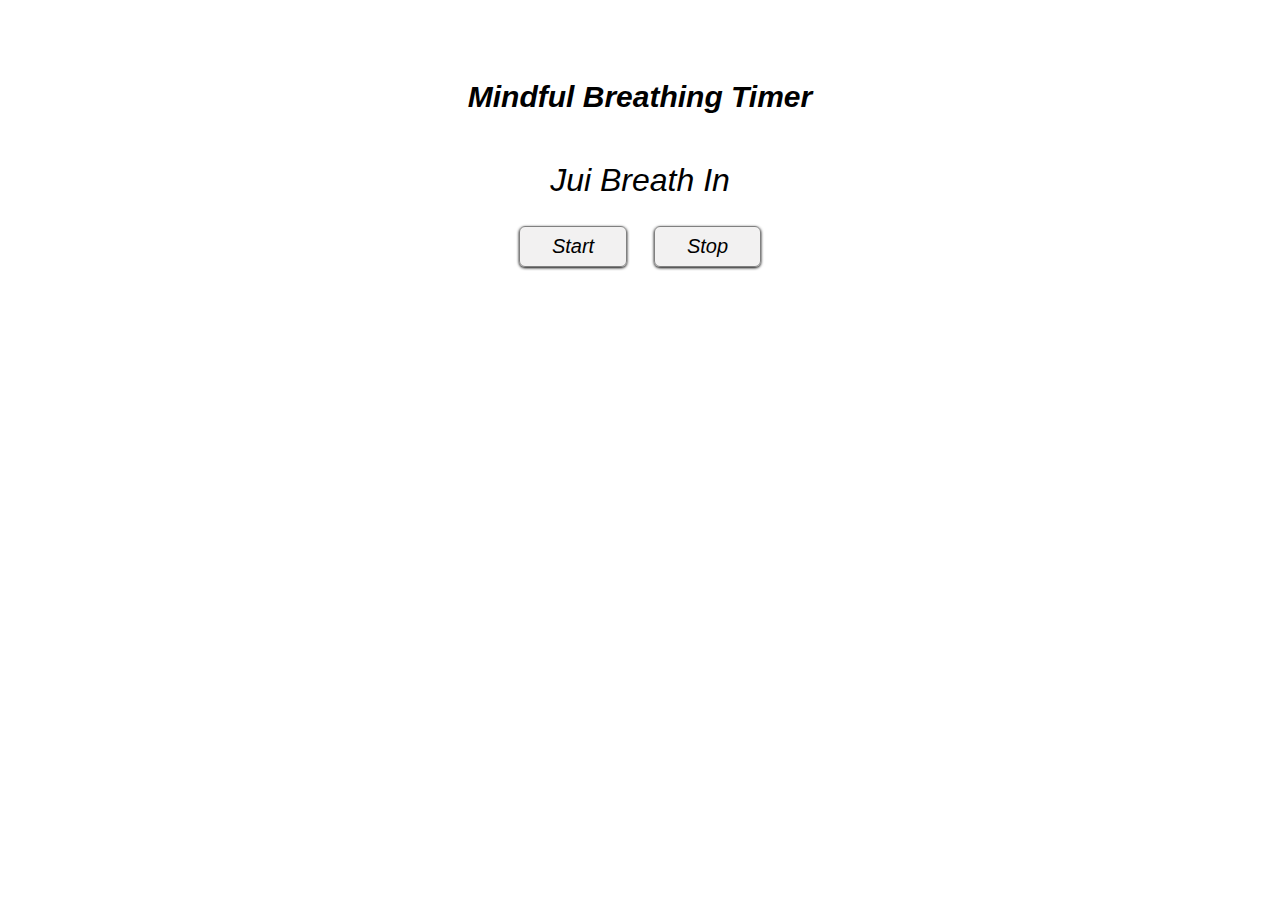
==== index.html @ 64c5774d "Update index.html" ====
<!DOCTYPE html>
<html lang="en">
<head>
    <meta charset="UTF-8">
    <meta name="viewport" content="width=device-width, initial-scale=1.0">
    <title>increment-decrement</title>
    <link rel="stylesheet" href="style.css">
</head>
<body>
    <div class="timerMain">
    <div class="container">

        <h1 id="counter"> Mindful Breathing Timer</h1>
        <div id="timer"  style="font-family: Arial, Helvetica, sans-serif;">Jui Breath In</div>
         <button id="startBtn">Start</button>
         <button id="stopBtn">Stop</button>
    </div>
</div>







    <script src="app.js"></script>
    
</body>
</html>
---- style.css ----
*{
    margin: 0%;
    padding: 0%;
    outline: none;
    border: none;
    font-style: italic;
    font-family: Arial,  sans-serif;
    background-color: rgba(255, 255, 255, 0.905);
}
.container{
    width: 500px;
    margin: 5rem auto;
    text-align: center;
}
#counter{
    font-size: 30px;
    font-weight: bold;
   color: black;
    margin-bottom: 3rem;
}
button{
    font-size: 20px;
    margin: 0.7rem;
  
    padding: .5rem 2rem;
    background-color:#e1dede6d;
    color: black;
    border-radius: 6px;
    box-shadow: 0px 1px 3px 0px;
     border: 1px solid gray; 
    
}
button:hover{
    background-color:white;

}



button:disabled{
    opacity: .5;
    cursor: not-allowed;
}
#timer{
    font-size: 32px;
    margin-bottom: 1rem;
    color: black;
}
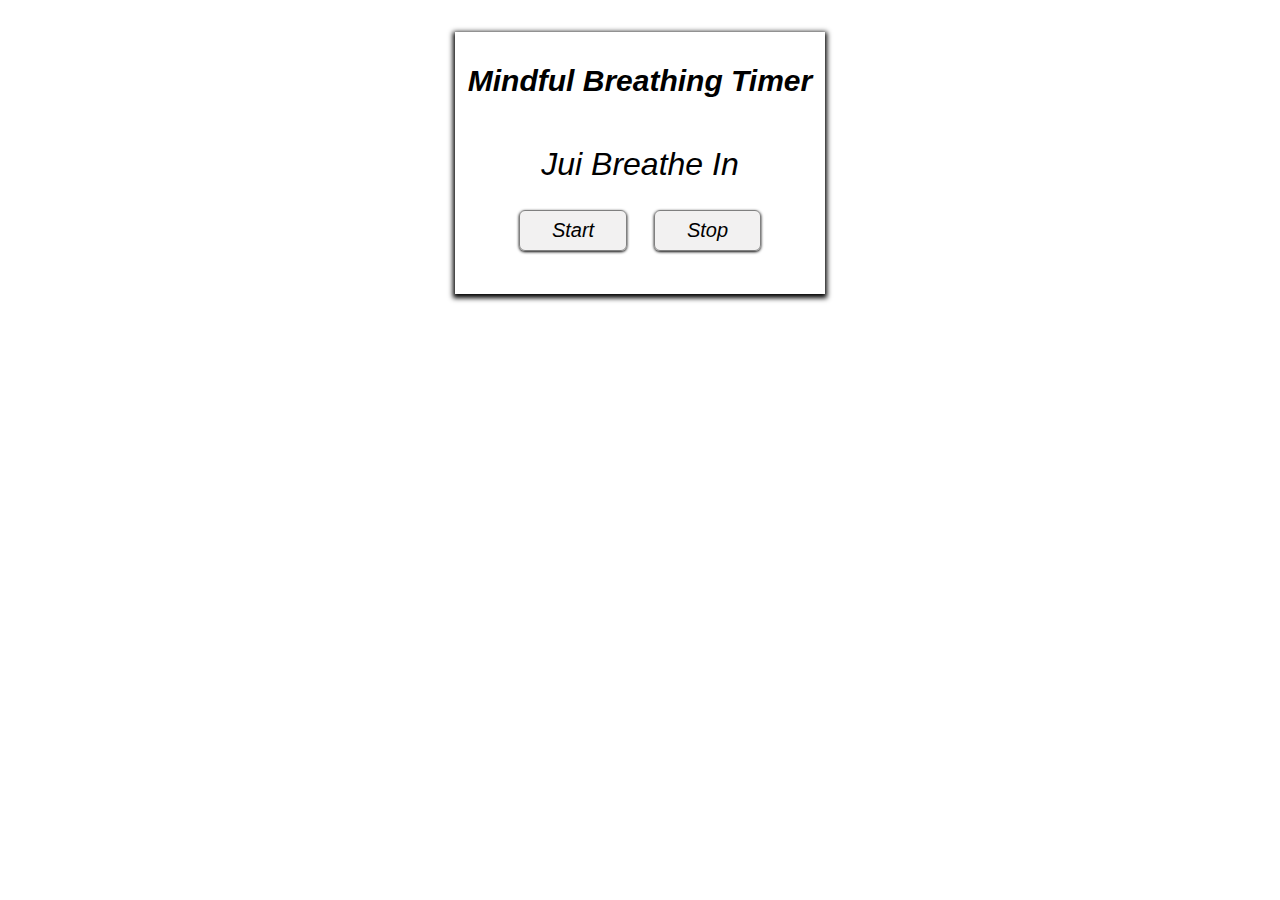
==== commit fe9cbc4e: "Update index.html" ====
--- a/index.html
+++ b/index.html
@@ -11,7 +11,7 @@
     <div class="container">
 
         <h1 id="counter"> Mindful Breathing Timer</h1>
-        <div id="timer"  style="font-family: Arial, Helvetica, sans-serif;">Jui Breath In</div>
+        <div id="timer"  style="font-family: Arial, Helvetica, sans-serif;">Jui Breathe In</div>
          <button id="startBtn">Start</button>
          <button id="stopBtn">Stop</button>
     </div>
--- a/style.css
+++ b/style.css
@@ -8,10 +8,31 @@
     background-color: rgba(255, 255, 255, 0.905);
 }
 .container{
-    width: 500px;
+    width: 350px;
+    margin: 2rem auto;
+    text-align: center;
+    box-shadow: 0px 2px 5px 2px;
+    padding: 2rem 0.6rem;
+    margin-bottom: 2rem;
+}
+@media only screen and (max-width: 400px) {
+	.container { 
+		width: 330px;
     margin: 5rem auto;
     text-align: center;
+    box-shadow: 0px 2px 5px 2px;
+    padding: 2rem 0.6rem;
+	}
+    
+#counter{
+    font-size: 24px;
+    font-weight: bold;
+   color: black;
+    margin-bottom: 3rem;
 }
+}
+
+
 #counter{
     font-size: 30px;
     font-weight: bold;
@@ -45,4 +66,4 @@
     font-size: 32px;
     margin-bottom: 1rem;
     color: black;
-}+}
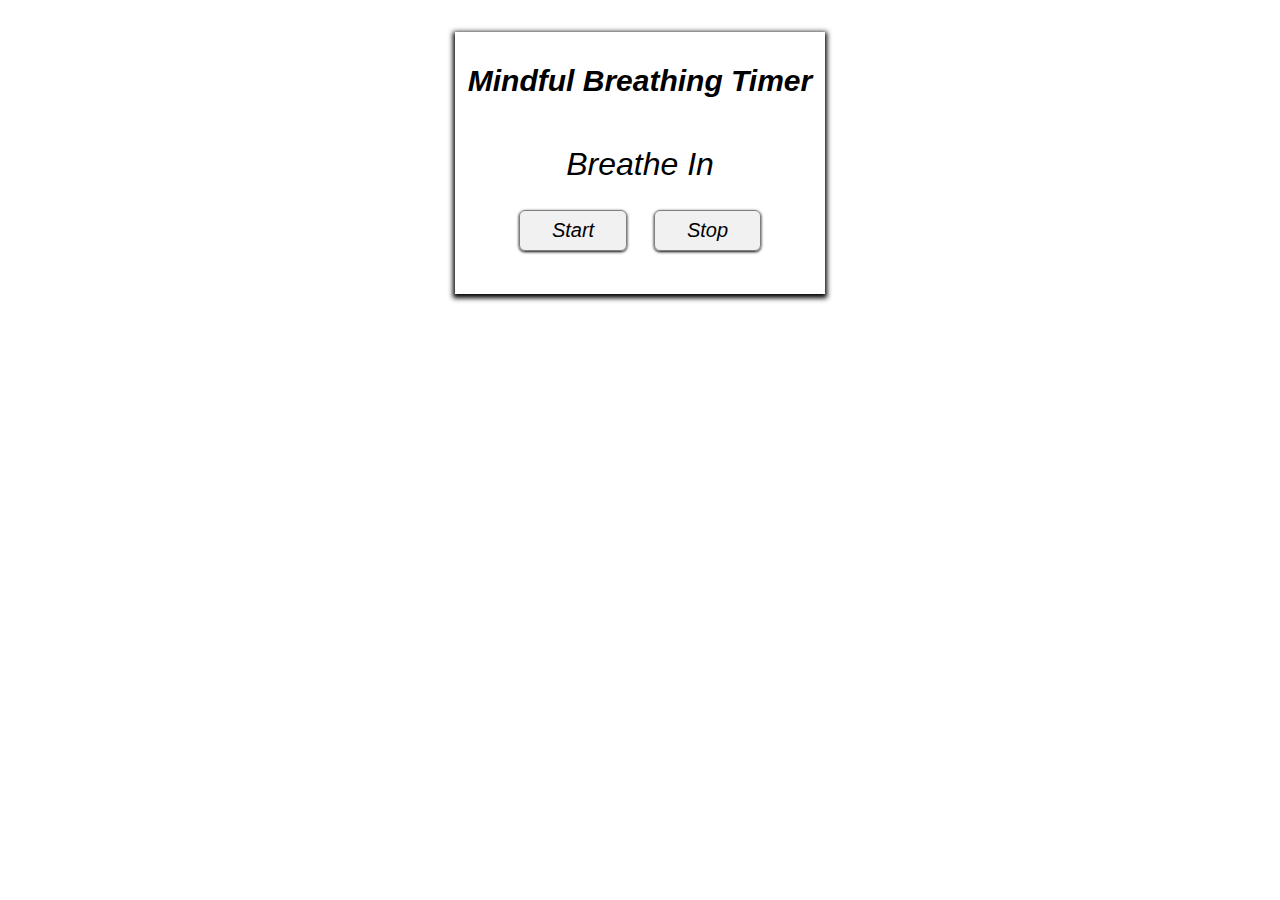
==== commit 412d4abb: "Update index.html" ====
--- a/index.html
+++ b/index.html
@@ -7,11 +7,13 @@
     <link rel="stylesheet" href="style.css">
 </head>
 <body>
+      <audio src="audio/click-47609.mp3" id="audio"></audio>
+    <audio src="audio/8-bit-game-1-186975.mp3" id="audioTwo"></audio>
     <div class="timerMain">
     <div class="container">
 
         <h1 id="counter"> Mindful Breathing Timer</h1>
-        <div id="timer"  style="font-family: Arial, Helvetica, sans-serif;">Jui Breathe In</div>
+        <div id="timer"  style="font-family: Arial, Helvetica, sans-serif;"> Breathe In</div>
          <button id="startBtn">Start</button>
          <button id="stopBtn">Stop</button>
     </div>
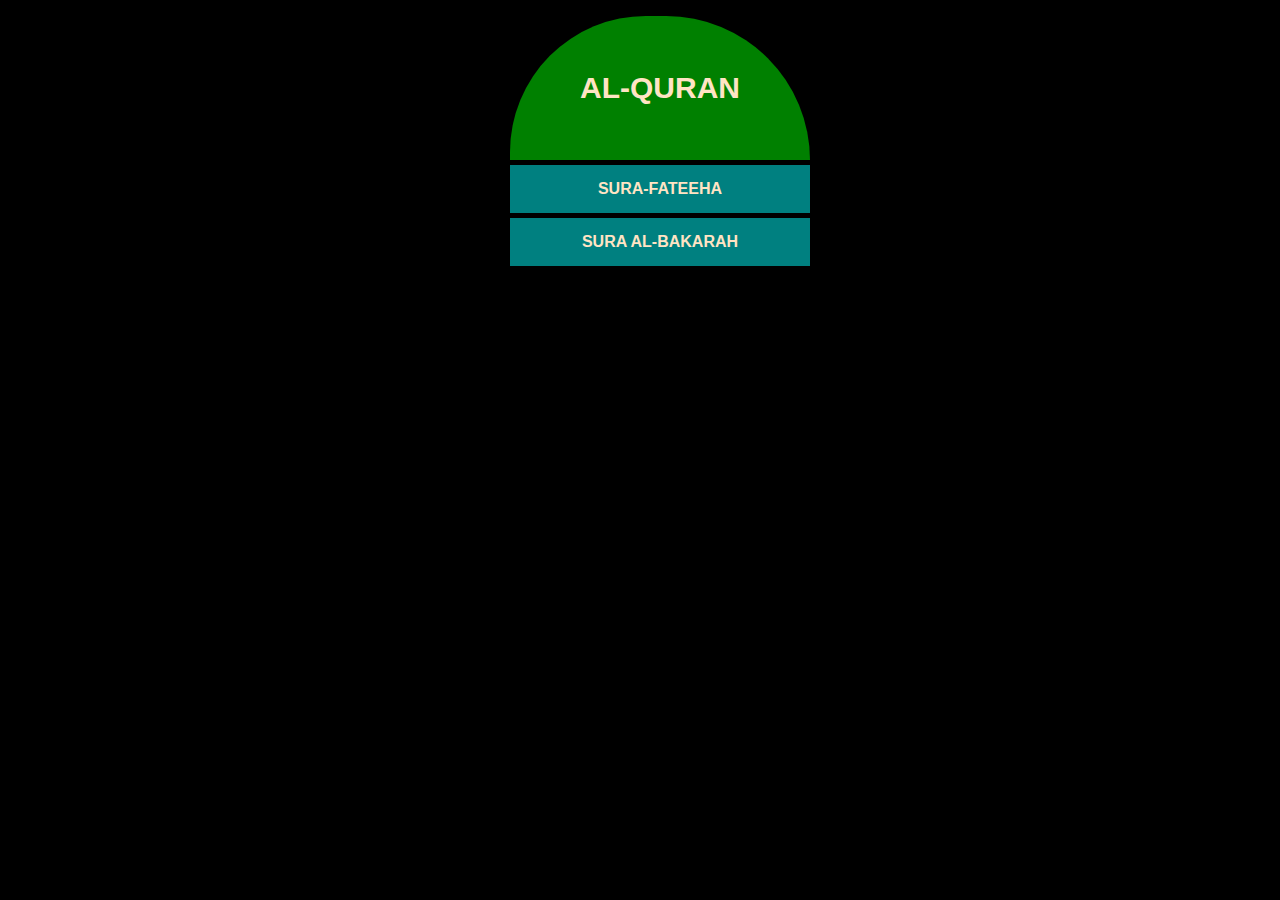
==== commit 0cc2662b: "Update index.html" ====
--- a/index.html
+++ b/index.html
@@ -3,29 +3,108 @@
 <head>
     <meta charset="UTF-8">
     <meta name="viewport" content="width=device-width, initial-scale=1.0">
-    <title>increment-decrement</title>
-    <link rel="stylesheet" href="style.css">
+    <title>Al-Quran</title>
+    <style>
+        body{
+            background-color: black;
+        }
+        .container {
+            width: 350px;
+            background-color: green;
+            margin: auto;
+            padding: 20px 10px;
+           
+
+        }
+        .rahmat .head  {
+    font-size: 30px;
+    padding: 55px 0;
+    text-align: center;
+    border-radius: 506px 536px   0PX  0px;
+    background-color: green;
+ }
+        .container ul {
+            margin: auto;
+           list-style: none;
+          
+
+        }
+        ul li{
+     list-style: none;
+     font-family: Arial, Helvetica, sans-serif;
+     
+
+ }
+ ul li a{
+     text-decoration: none;
+     color: bisque;
+ }
+ .ul-parent{
+     background-color: black;
+ }
+ 
+ li{
+     width: 300px;
+     color: white;
+    /* background-color:#055151;  */
+    background-color:teal;
+   
+     padding:15px 0;
+     font-family:Arial, Helvetica, sans-serif;
+     margin-top: 5px;
+     margin: auto;
+     margin-top: 5px;
+     text-align: center ;
+     transition: 0.5s;
+     font-weight: 900;
+     transition: 0.5s;
+    
+     
+ }
+ li:hover{
+    background-color: green;
+ }
+    </style>
 </head>
 <body>
-      <audio src="audio/click-47609.mp3" id="audio"></audio>
-    <audio src="audio/8-bit-game-1-186975.mp3" id="audioTwo"></audio>
-    <div class="timerMain">
-    <div class="container">
+    <!-- <div class="container">
+        <ul>
+        <li><a href="sura-fateha/index.html">Fafihah</a</li>
+    <br><br>
+   <li> <a href="sura-bakarah/index.html">sura-bakarah</a></li>
+</ul> -->
+<div class="u.l-parent">
 
-        <h1 id="counter"> Mindful Breathing Timer</h1>
-        <div id="timer"  style="font-family: Arial, Helvetica, sans-serif;"> Breathe In</div>
-         <button id="startBtn">Start</button>
-         <button id="stopBtn">Stop</button>
+        
+    <ul> <div class="rahmat">
+         <li class="head"> <a href="New folder/Part-14 - responsive-web-page/index.html">AL-QURAN</a> </li>
+        
+        <li> <a href="sura-fateha/index.html">SURA-FATEEHA </a> </li>
+        <li> <a href="sura-bakarah/index.html">SURA AL-BAKARAH</a> </li>
+        <!-- <li> <a href="New folder3/Part-14 - responsive-web-page/index.html">03 Ramadan 15-03-2024</a> </li>
+        <li> <a href="New folder4/Part-14 - responsive-web-page/index.html">04 Ramadan 16-03-2024</a> </li>
+        <li> <a href="New folder5/Part-14 - responsive-web-page/index.html">05 Ramadan 17-03-2024</a> </li>
+        <li> <a href="New folder6/Part-14 - responsive-web-page/index.html"> 06 Ramadan 18-03-2024</a> </li>
+        <li> <a href="New folder7/Part-14 - responsive-web-page/index.html"> 07 Ramadan 19-03-2024</a> </li>
+        <li> <a href="New folder8/Part-14 - responsive-web-page/index.html">08 Ramadan 20-03-2024</a> </li>
+        <li> <a href="New folder9/Part-14 - responsive-web-page/index.html"> 09 Ramadan 21-03-2024</a> </li>
+        <li> <a href="New folder10/Part-14 - responsive-web-page/index.html"> 10 Ramadan 22-03-2024</a> </li></div>
+        <div class="najat">
+        <li> <a href="New folder11/Part-14 - responsive-web-page/index.html">11 Ramadan 23-03-2024</a> </li>
+        <li> <a href="New folder12/Part-14 - responsive-web-page/index.html">12 Ramadan 24-03-2024</a> </li>
+        <li> <a href="New folder13/Part-14 - responsive-web-page/index.html">13 Ramadan 25-03-2024</a> </li>
+        <li> <a href="New folder14/Part-14 - responsive-web-page/index.html">14 Ramadan 26-03-2024</a> </li>
+        <li> <a href="New folder15/Part-14 - responsive-web-page/index.html">15 Ramadan 27-03-2024</a> </li>
+        
+        <li> <a href="https://weebdesign.github.io/fifttenntwo"> 16 Ramadan 28-03-2024</a> </li>
+        <li> <a href="https://weebdesign.github.io/fifteenthree"> 17 Ramadan 29-03-2024</a> </li>
+        <li> <a href="https://weebdesign.github.io/eightteenone">18 Ramadan 30-03-2024</a> </li>
+        <li> <a href="https://weebdesign.github.io/nineteen"> 19 Ramadan 31-03-2024</a> </li>
+        <li> <a href="https://weebdesign.github.io/twenty"> 20 Ramadan 01-04-2024</a> </li> -->
     </div>
+
 </div>
 
-
-
-
-
-
-
-    <script src="app.js"></script>
     
 </body>
 </html>
